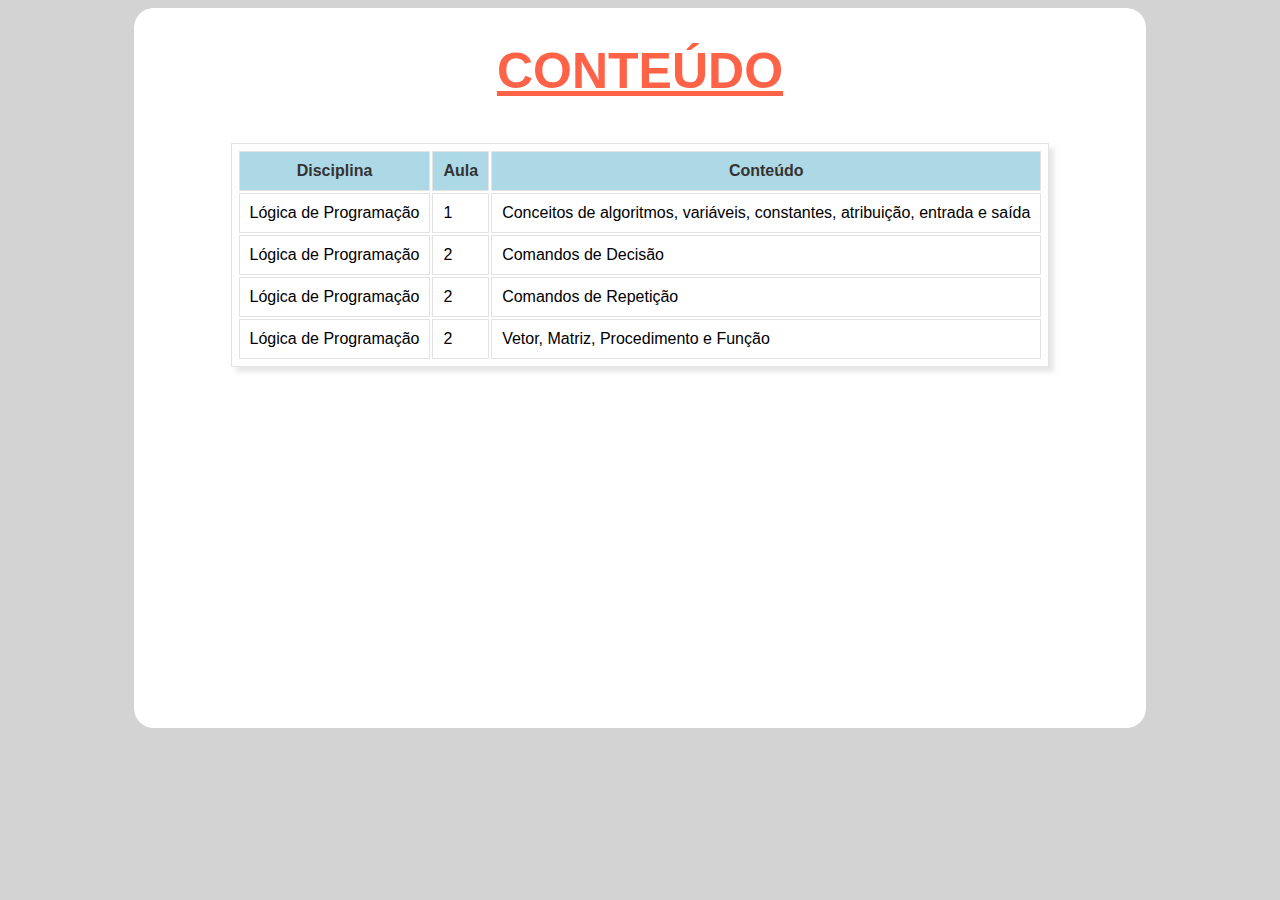
==== aula 6/conteudo.html @ d80cabd1 "some updates" ====
<!DOCTYPE html>
<html lang="pt-br">
<head>
    <meta charset="UTF-8">
    <meta name="viewport" content="width=device-width, initial-scale=1.0">
    <title>Aula 6 - Tabela</title>
    <style>
        * {
            font-family: Arial, Helvetica, sans-serif;
        }

        main {
            margin: auto;
            padding: auto;
            width: 80%;
            height: 80vh;
            background-color: white;
            border-radius: 20px;
            display: flex;
            flex-direction: column;
        }

        div {
            margin-left: auto;
            margin-right: auto;
            width: fit-content;
        }

        body {
            background-color: lightgray;
        }

        h1 {
            text-align: center;
            text-decoration: underline;
            color: tomato;
            font-size: 50px;
        }

        table{
            padding: 5px;
            margin: 10px;
            border: 1px solid rgb(228, 226, 226);
            box-shadow: 5px 5px 5px rgba(88, 87, 87, 0.150);
        }

        thead {
            background-color: lightblue;
            font-weight: bold;
            text-align: center;
            color: rgb(52, 51, 51)
        }

        thead > tr > td:hover {
            background-color: tomato;
        }

        tbody > tr > td:hover {
            background-color: aqua;
        }

        td {
            padding: 10px;
            border: 1px solid rgb(228, 226, 226);
            transition: 1s ease;
            cursor: pointer;
        }

        a {
            text-decoration: none;
            color: rgb(52, 51, 51);
            transition: 1.5s ease;
        }
        a:hover {
            color: rgb(87, 87, 247);
            text-decoration: underline;
        }

        li {
            list-style: none;
            margin-right: 50px;
        }

        ul {
            display: flex;
            flex-wrap: wrap;
        }
    </style>

</head>
<body>
    <main>
        <h1>CONTEÚDO</h1>
        
        <div>
            <table>
                <thead>
                    <tr>
                        <td><a href="tabela.html">Disciplina</a></td>
                        <td><a href="aula.html">Aula</a></td>
                        <td><a href="conteudo.html">Conteúdo</a></td>
                    </tr>
                </thead>
                <tbody>
                    <tr>
                        <td>Lógica de Programação</td>
                        <td>1</td>
                        <td>Conceitos de algoritmos, variáveis, constantes, atribuição, entrada e saída</td>
                    </tr>
                    <tr>
                        <td>Lógica de Programação</td>
                        <td>2</td>
                        <td>Comandos de Decisão</td>
                    </tr>
                    <tr>
                        <td>Lógica de Programação</td>
                        <td>2</td>
                        <td>Comandos de Repetição</td>
                    </tr>
                    <tr>
                        <td>Lógica de Programação</td>
                        <td>2</td>
                        <td>Vetor, Matriz, Procedimento e Função </td>
                    </tr>
                </tbody>
            </table>
        </div>
    </main>
</body>
</html>
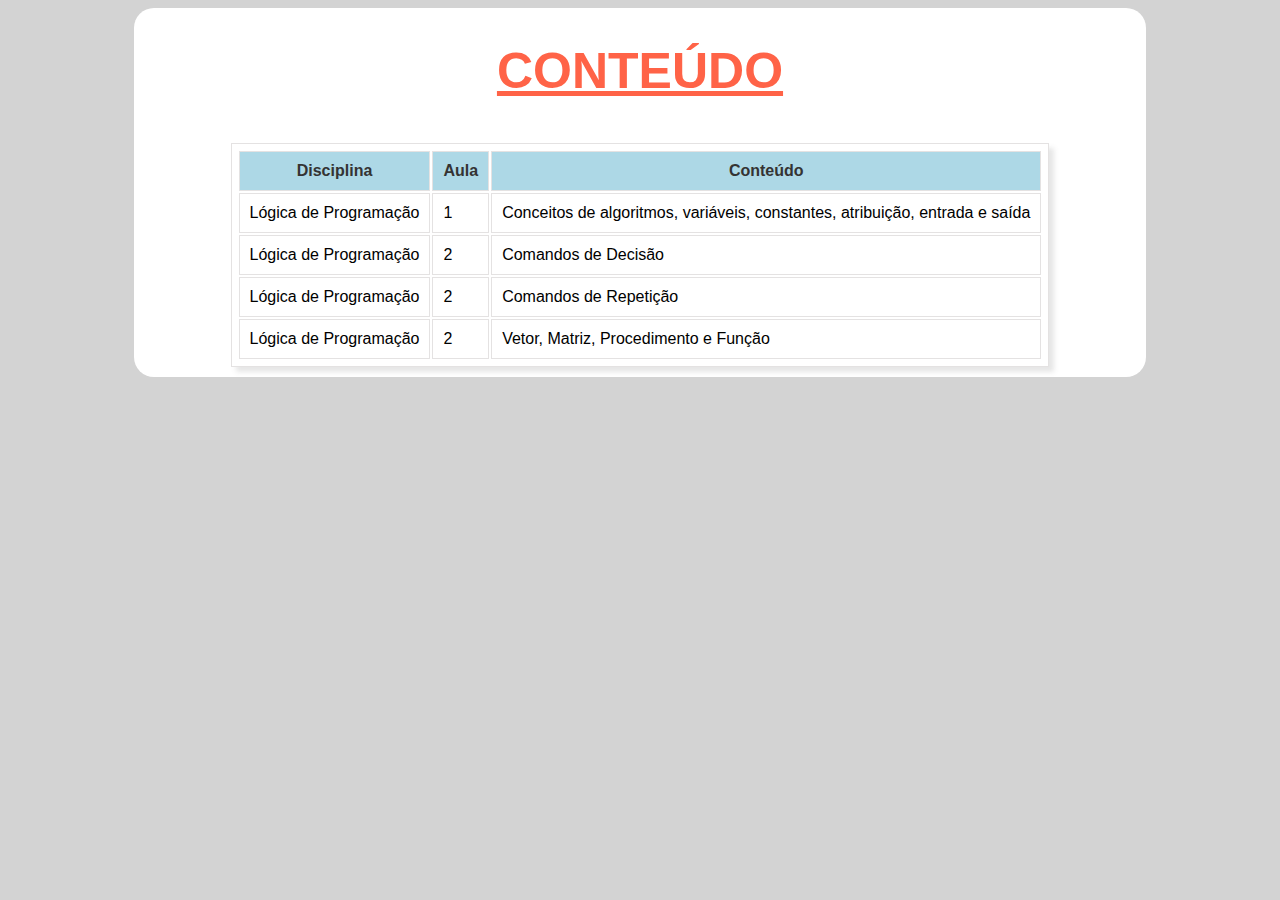
==== commit b27078f6: "updates" ====
--- a/aula 6/conteudo.html
+++ b/aula 6/conteudo.html
@@ -13,7 +13,7 @@
             margin: auto;
             padding: auto;
             width: 80%;
-            height: 80vh;
+            height: fit-content;
             background-color: white;
             border-radius: 20px;
             display: flex;
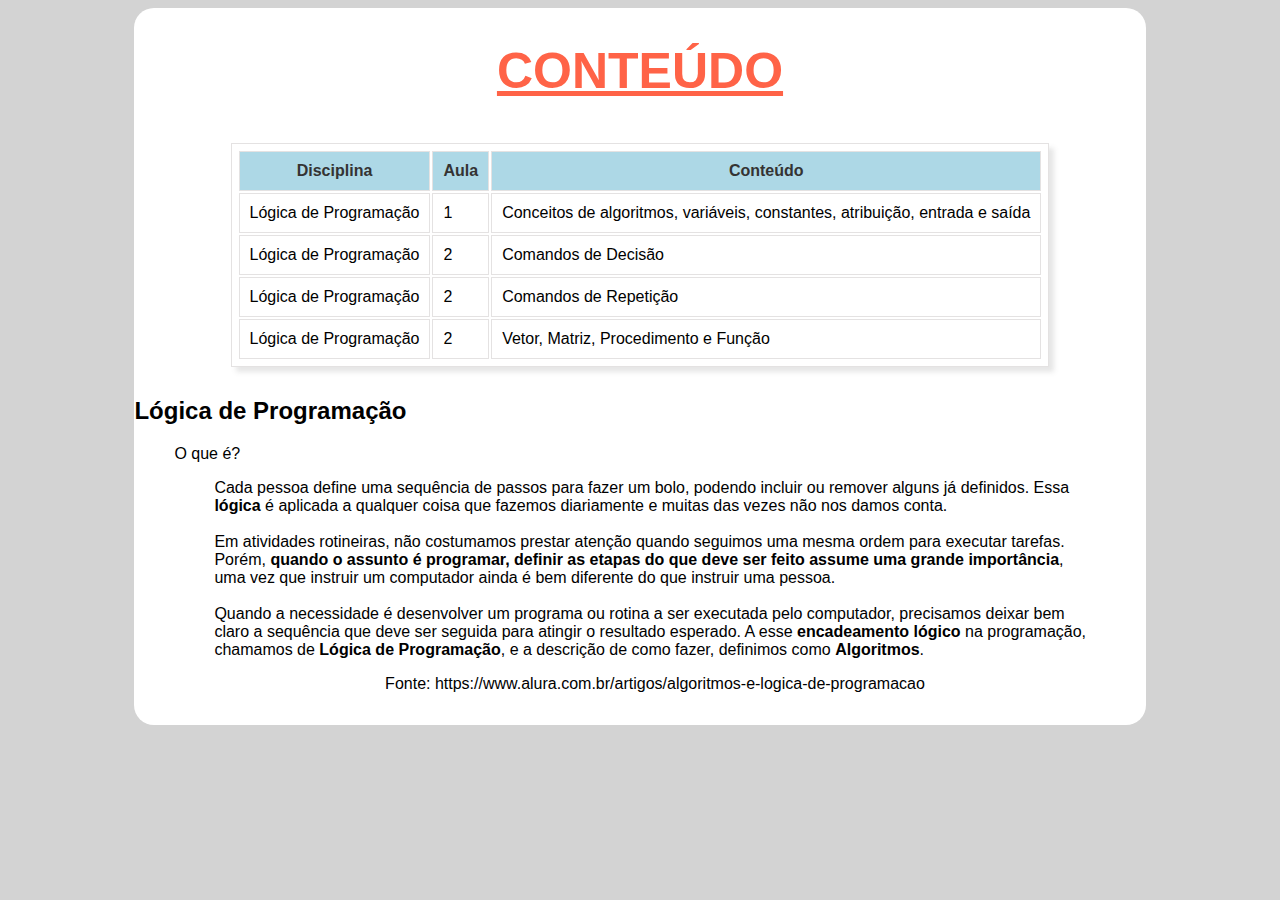
==== commit c462a3b5: "update" ====
--- a/aula 6/conteudo.html
+++ b/aula 6/conteudo.html
@@ -125,6 +125,28 @@
                 </tbody>
             </table>
         </div>
+
+        <div class="detalhes" id="logica">
+            <h2 class="tituloDiv">Lógica de Programação</h2>
+            <ul>
+                <li>O que é? </li>
+                <ul>
+                    <li>
+                        <p class="paragDiv">
+                            Cada pessoa define uma sequência de passos
+                             para fazer um bolo, podendo incluir ou remover alguns já definidos. Essa <strong>lógica</strong> é aplicada a qualquer coisa que fazemos diariamente e muitas das vezes não nos damos conta.
+                            <br> <br>
+                            Em atividades rotineiras, não costumamos prestar atenção quando seguimos uma mesma ordem para executar tarefas. Porém, <strong>quando o assunto é programar, definir as etapas do que deve ser feito assume uma grande importância</strong>, uma vez que instruir um computador ainda é bem diferente do que instruir uma pessoa.
+                            <br> <br>
+
+                            Quando a necessidade é desenvolver um programa ou rotina a ser executada pelo computador, precisamos deixar bem claro a sequência que deve ser seguida para atingir o resultado esperado. A esse <strong>encadeamento lógico</strong> na programação, chamamos de <strong>Lógica de Programação</strong>, e a descrição de como fazer, definimos como <strong>Algoritmos</strong>.
+                            <div class="copy">Fonte: https://www.alura.com.br/artigos/algoritmos-e-logica-de-programacao</div>
+                        </p>
+                    </li>
+                </ul>
+            </ul>
+
+        </div>
     </main>
 </body>
 </html>